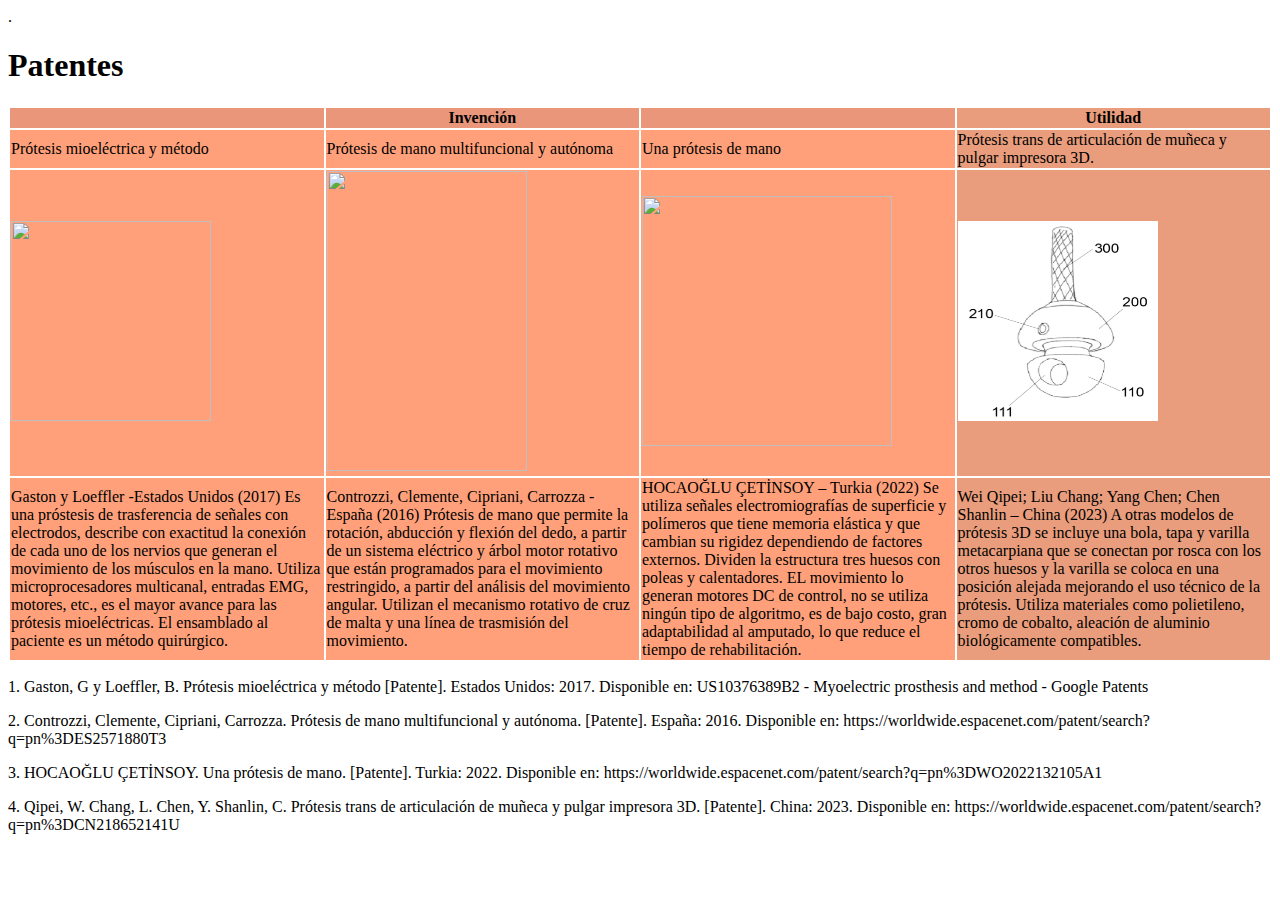
==== Documentación/Entregables/entregables.html @ 5bf92386 "Update entregables.html" ====
<!DOCTYPE html>.
<html lang=»es» border-left="white 3px" border-right="white 3px" border-bottom="white 2px">
    <Head>
<h1>Patentes</h1>
    </Head>
    </html>
    <body>
        <table class="default"
            border-style="groove 3em" >

            <tr>
          
              <th scope="row" style="background-color: #E9967A"></th>
          
              <th style="background-color: #E9967A">Invención</th>
          
              <th style="background-color: #E9967A"></th>
          
              <th style="background-color: #E99D7C">Utilidad</th>
          
            </tr>
          
            <tr>
          
              <td style="background-color:#FFA07A">Prótesis mioeléctrica y método</td>
          
              <td style="background-color:#FFA07A">Prótesis de mano multifuncional y autónoma</td>
          
              <td style="background-color:#FFA07A">Una prótesis de mano</td>
          
              <td style="background-color:#E99D7C">Prótesis trans de articulación de muñeca y pulgar impresora 3D. </td>
          
            </tr>
          
            <tr>
          
              <td style="background-color:#FFA07A"
                  display= "block"
                  margin-left= "auto"
                  margin-right= "auto"
                  width= "25%">
                <img src="https://patentimages.storage.googleapis.com/67/2e/8b/78b156129cf394/US10376389-20190813-D00000.png"
                    style="width:200px;height:200px"/></td>
              <td style="background-color:#FFA07A"
                  display= "block"
                  margin-left= "auto"
                  margin-right= "auto"
                  width= "25%">
                  <img src="https://www.bing.com/images/blob?bcid=strcpOjnQBMGqGVV.n2uLRsOOJvp.....0I"
                  style="width:200px;height:300px"/></td>
          
              <td style="background-color:#FFA07A" display= "block"
                  margin-left= "auto"
                  margin-right= "auto"
                  width= "25%">
                  <img src="https://www.bing.com/images/blob?bcid=sopUFmnlnxMGqGVV.n2uLRsOOJvp......w" 
                      style="width:250px;height:250px"/></td>
          
              <td style="background-color:#E99D7C" display= "block"
                  margin-left= "auto"
                  margin-right= "auto"
                  width= "25%">
                  <img src="[data-uri]"
                      style="width:200px;height:200px"/></td>
             </tr>
          
            <tr>
          
              <td style="background-color:#FFA07A" > Gaston y Loeffler -Estados Unidos (2017)
                Es una próstesis de trasferencia de señales con electrodos, describe con exactitud la conexión de cada uno de los
                nervios que generan el movimiento de los músculos en la mano. Utiliza microprocesadores multicanal, entradas EMG,
                motores, etc., es el mayor avance para las prótesis mioeléctricas. El ensamblado al paciente es un método quirúrgico. 
              </td>
          
              <td style="background-color:#FFA07A"> Controzzi, Clemente, Cipriani, Carrozza - España (2016) 
                Prótesis de mano que permite la rotación, abducción y flexión del dedo, a partir de un sistema eléctrico y árbol
                motor rotativo que están programados para el movimiento restringido, a partir del análisis del movimiento angular.
                Utilizan el mecanismo rotativo de cruz de malta y una línea de trasmisión del movimiento. 
                </td>
          
              <td style="background-color:#FFA07A" >HOCAOĞLU ÇETİNSOY – Turkia (2022) Se utiliza señales
                electromiografías de superficie y polímeros que tiene memoria elástica y que cambian su rigidez dependiendo de
                factores externos. Dividen la estructura tres huesos con poleas y calentadores. EL movimiento lo generan motores
                DC de control, no se utiliza ningún tipo de algoritmo, es de bajo costo, gran adaptabilidad al amputado, lo que reduce el tiempo de rehabilitación.
                </td>
          
              <td style="background-color:#E99D7C" >Wei Qipei; Liu Chang; Yang Chen; Chen Shanlin – China (2023)
                A otras modelos de prótesis 3D se incluye una bola, tapa y varilla metacarpiana que se conectan por rosca con los
                otros huesos y la varilla se coloca en una posición alejada mejorando el uso técnico de la prótesis. Utiliza materiales
                como polietileno, cromo de cobalto, aleación de aluminio biológicamente compatibles. </td>

          
            </tr>
          
          </table>
        <p>1. Gaston, G y Loeffler, B. Prótesis mioeléctrica y método [Patente]. Estados Unidos: 2017. Disponible en: US10376389B2 - Myoelectric prosthesis and method - Google Patents </p>
        <p>2.	Controzzi, Clemente, Cipriani, Carrozza. Prótesis de mano multifuncional y autónoma. [Patente]. España: 2016. Disponible en: https://worldwide.espacenet.com/patent/search?q=pn%3DES2571880T3</p>
        <p>3.	HOCAOĞLU ÇETİNSOY. Una prótesis de mano. [Patente]. Turkia: 2022. Disponible en: https://worldwide.espacenet.com/patent/search?q=pn%3DWO2022132105A1</p>
        <p>4.	Qipei, W. Chang, L. Chen, Y. Shanlin, C.  Prótesis trans de articulación de muñeca y pulgar impresora 3D. [Patente]. China: 2023. Disponible en: https://worldwide.espacenet.com/patent/search?q=pn%3DCN218652141U</p>
    </body>
    </html>
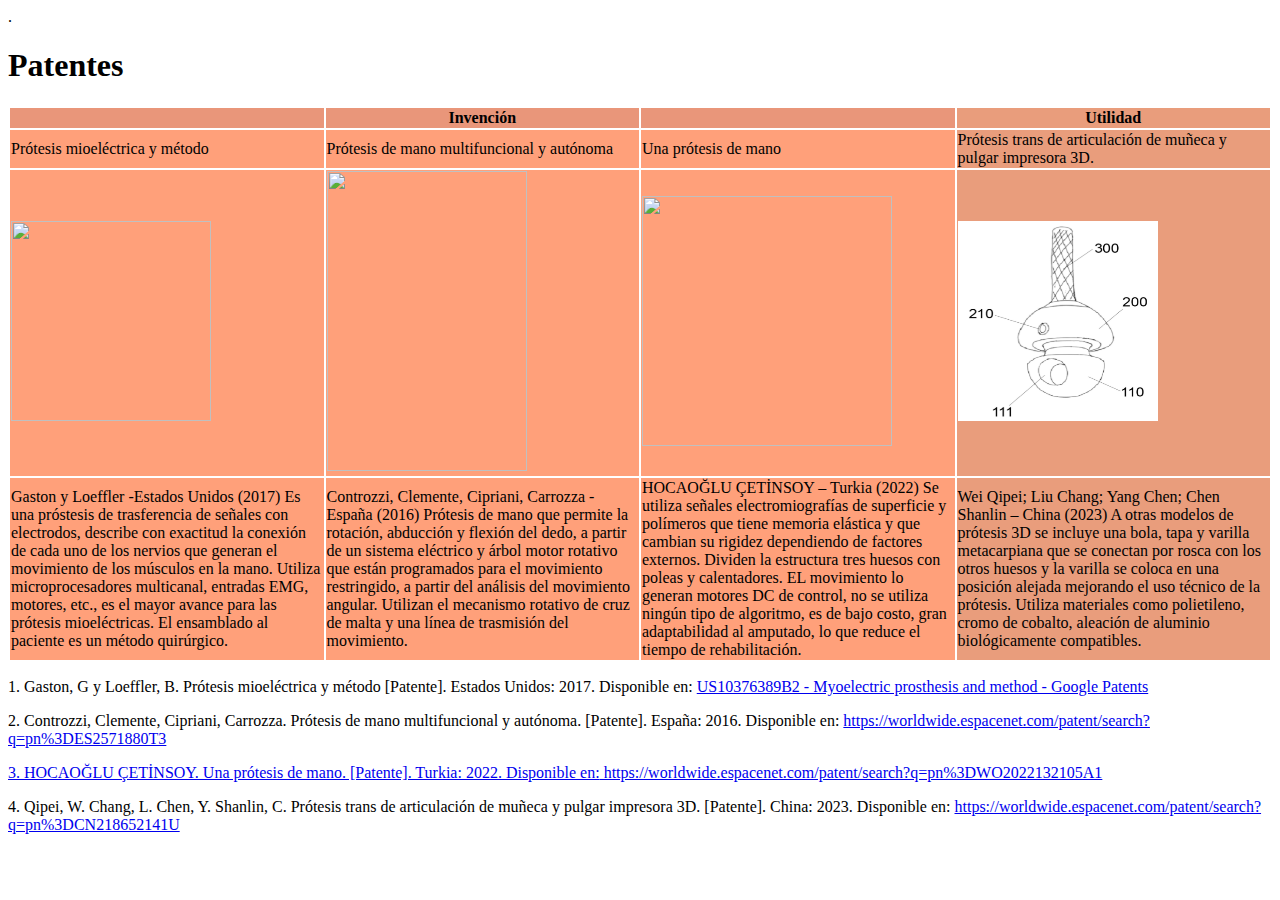
==== commit 768b2cd5: "Update entregables.html" ====
--- a/Documentación/Entregables/entregables.html
+++ b/Documentación/Entregables/entregables.html
@@ -94,9 +94,17 @@
             </tr>
           
           </table>
-        <p>1. Gaston, G y Loeffler, B. Prótesis mioeléctrica y método [Patente]. Estados Unidos: 2017. Disponible en: US10376389B2 - Myoelectric prosthesis and method - Google Patents </p>
-        <p>2.	Controzzi, Clemente, Cipriani, Carrozza. Prótesis de mano multifuncional y autónoma. [Patente]. España: 2016. Disponible en: https://worldwide.espacenet.com/patent/search?q=pn%3DES2571880T3</p>
-        <p>3.	HOCAOĞLU ÇETİNSOY. Una prótesis de mano. [Patente]. Turkia: 2022. Disponible en: https://worldwide.espacenet.com/patent/search?q=pn%3DWO2022132105A1</p>
-        <p>4.	Qipei, W. Chang, L. Chen, Y. Shanlin, C.  Prótesis trans de articulación de muñeca y pulgar impresora 3D. [Patente]. China: 2023. Disponible en: https://worldwide.espacenet.com/patent/search?q=pn%3DCN218652141U</p>
+        <p>1. Gaston, G y Loeffler, B. Prótesis mioeléctrica y método [Patente]. Estados Unidos: 2017. 
+            Disponible en: <a href="https://patents.google.com/patent/US10376389B2/en?q=(amputation+prothesis+thumb)&oq=amputation+or+prothesis+thumb+">
+            US10376389B2 - Myoelectric prosthesis and method - Google Patents </a></p>
+        <p>2.	Controzzi, Clemente, Cipriani, Carrozza. Prótesis de mano multifuncional y autónoma. [Patente]. España: 2016. 
+            Disponible en: <a href="https://worldwide.espacenet.com/patent/search?q=pn%3DES2571880T3">
+            https://worldwide.espacenet.com/patent/search?q=pn%3DES2571880T3</p>
+        <p>3.	HOCAOĞLU ÇETİNSOY. Una prótesis de mano. [Patente]. Turkia: 2022.
+            Disponible en:<a href= "https://worldwide.espacenet.com/patent/search?q=pn%3DWO2022132105A1">
+            https://worldwide.espacenet.com/patent/search?q=pn%3DWO2022132105A1</a></p>
+        <p>4.	Qipei, W. Chang, L. Chen, Y. Shanlin, C.  Prótesis trans de articulación de muñeca y pulgar impresora 3D. [Patente]. China: 2023. 
+            Disponible en: <a href="https://worldwide.espacenet.com/patent/search?q=pn%3DCN218652141U">
+            https://worldwide.espacenet.com/patent/search?q=pn%3DCN218652141U</p>
     </body>
     </html>
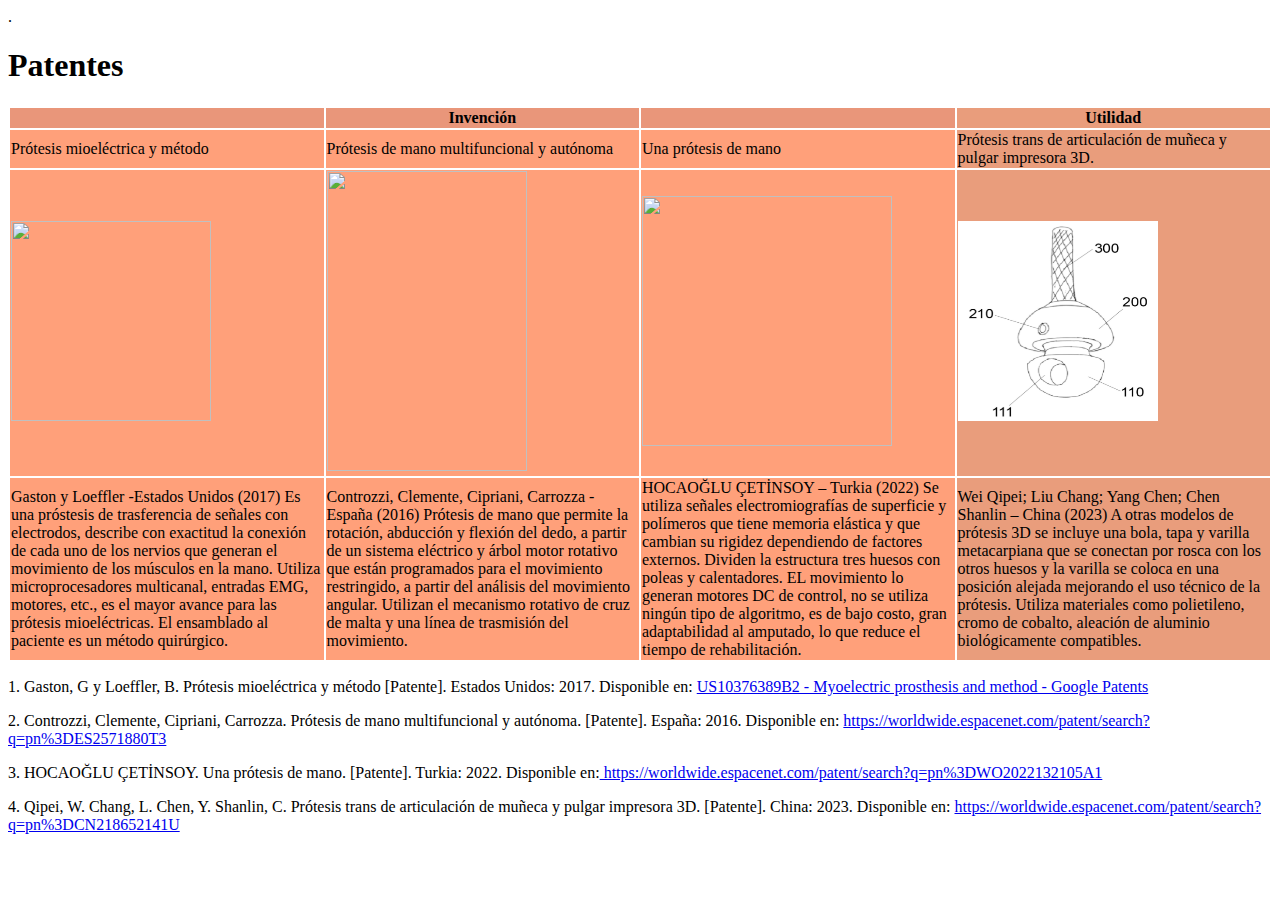
==== commit 6c0ad625: "Update entregables.html" ====
--- a/Documentación/Entregables/entregables.html
+++ b/Documentación/Entregables/entregables.html
@@ -1,6 +1,6 @@
 
 <!DOCTYPE html>.
-<html lang=»es» border-left="white 3px" border-right="white 3px" border-bottom="white 2px">
+<html lang=»es» border-left="white 4px" border-right="white 4px" border-bottom="white 2px">
     <Head>
 <h1>Patentes</h1>
     </Head>
@@ -47,7 +47,7 @@
                   margin-left= "auto"
                   margin-right= "auto"
                   width= "25%">
-                  <img src="https://www.bing.com/images/blob?bcid=strcpOjnQBMGqGVV.n2uLRsOOJvp.....0I"
+                  <img src="https://raw.githubusercontent.com/1502Pam/Project/main/Im%C3%A1genes/Imagen2.png"
                   style="width:200px;height:300px"/></td>
           
               <td style="background-color:#FFA07A" display= "block"
@@ -99,12 +99,12 @@
             US10376389B2 - Myoelectric prosthesis and method - Google Patents </a></p>
         <p>2.	Controzzi, Clemente, Cipriani, Carrozza. Prótesis de mano multifuncional y autónoma. [Patente]. España: 2016. 
             Disponible en: <a href="https://worldwide.espacenet.com/patent/search?q=pn%3DES2571880T3">
-            https://worldwide.espacenet.com/patent/search?q=pn%3DES2571880T3</p>
+            https://worldwide.espacenet.com/patent/search?q=pn%3DES2571880T3</a></p>
         <p>3.	HOCAOĞLU ÇETİNSOY. Una prótesis de mano. [Patente]. Turkia: 2022.
             Disponible en:<a href= "https://worldwide.espacenet.com/patent/search?q=pn%3DWO2022132105A1">
             https://worldwide.espacenet.com/patent/search?q=pn%3DWO2022132105A1</a></p>
         <p>4.	Qipei, W. Chang, L. Chen, Y. Shanlin, C.  Prótesis trans de articulación de muñeca y pulgar impresora 3D. [Patente]. China: 2023. 
             Disponible en: <a href="https://worldwide.espacenet.com/patent/search?q=pn%3DCN218652141U">
-            https://worldwide.espacenet.com/patent/search?q=pn%3DCN218652141U</p>
+            https://worldwide.espacenet.com/patent/search?q=pn%3DCN218652141U</a></p>
     </body>
     </html>
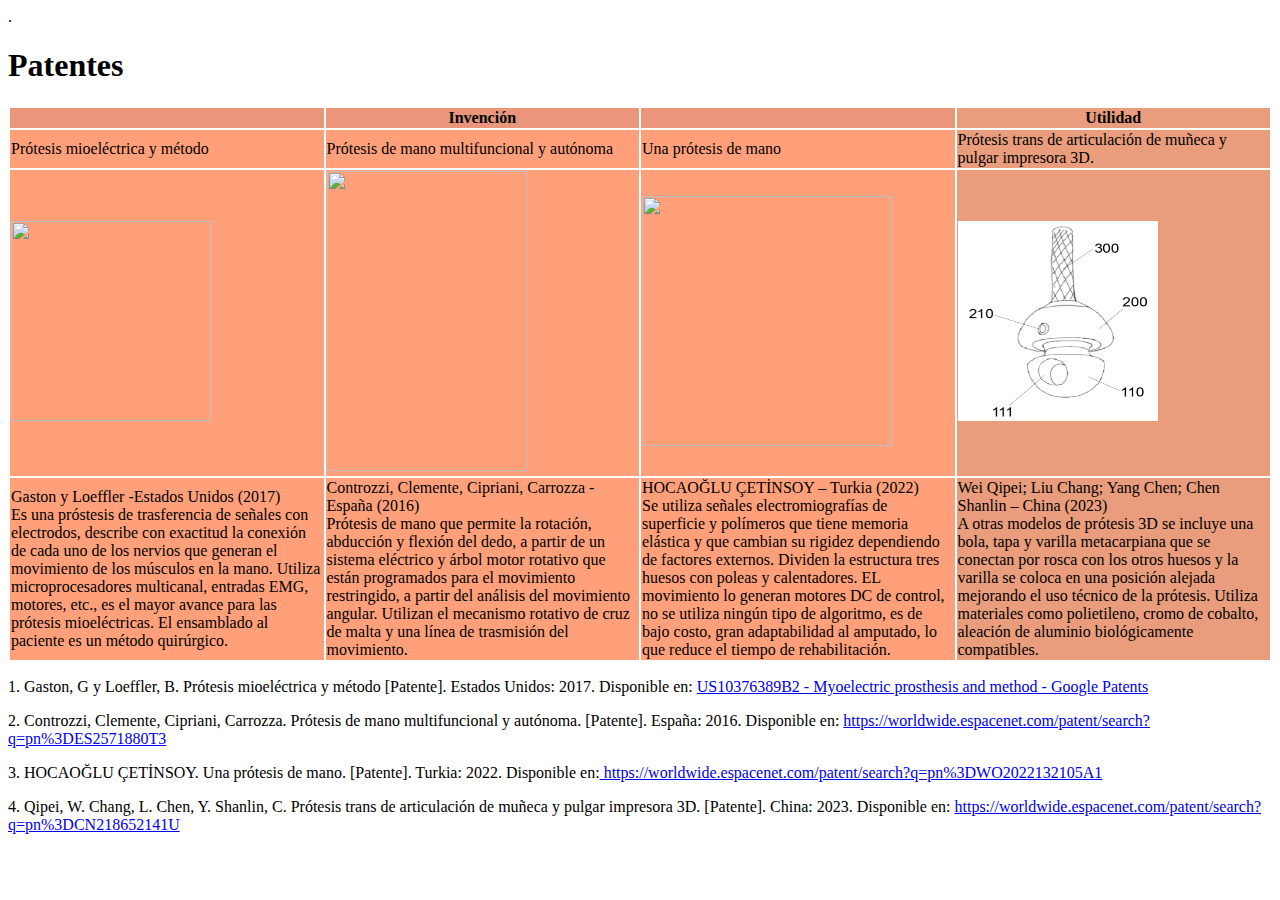
==== commit 3125ebf9: "Update entregables.html" ====
--- a/Documentación/Entregables/entregables.html
+++ b/Documentación/Entregables/entregables.html
@@ -1,6 +1,6 @@
 
 <!DOCTYPE html>.
-<html lang=»es» border-left="white 4px" border-right="white 4px" border-bottom="white 2px">
+<html lang=»es» border-left="white 6px" border-right="white 6px" border-bottom="white 2px">
     <Head>
 <h1>Patentes</h1>
     </Head>
@@ -51,10 +51,10 @@
                   style="width:200px;height:300px"/></td>
           
               <td style="background-color:#FFA07A" display= "block"
-                  margin-left= "auto"
-                  margin-right= "auto"
+                  margin-left= "6%"
+                  margin-right= "6%"
                   width= "25%">
-                  <img src="https://www.bing.com/images/blob?bcid=sopUFmnlnxMGqGVV.n2uLRsOOJvp......w" 
+                  <img src="https://raw.githubusercontent.com/1502Pam/Project/main/Im%C3%A1genes/Imagen3.png" 
                       style="width:250px;height:250px"/></td>
           
               <td style="background-color:#E99D7C" display= "block"
@@ -67,25 +67,25 @@
           
             <tr>
           
-              <td style="background-color:#FFA07A" > Gaston y Loeffler -Estados Unidos (2017)
+              <td style="background-color:#FFA07A" > Gaston y Loeffler -Estados Unidos (2017) <br>
                 Es una próstesis de trasferencia de señales con electrodos, describe con exactitud la conexión de cada uno de los
                 nervios que generan el movimiento de los músculos en la mano. Utiliza microprocesadores multicanal, entradas EMG,
                 motores, etc., es el mayor avance para las prótesis mioeléctricas. El ensamblado al paciente es un método quirúrgico. 
               </td>
           
-              <td style="background-color:#FFA07A"> Controzzi, Clemente, Cipriani, Carrozza - España (2016) 
+              <td style="background-color:#FFA07A"> Controzzi, Clemente, Cipriani, Carrozza - España (2016) <br>
                 Prótesis de mano que permite la rotación, abducción y flexión del dedo, a partir de un sistema eléctrico y árbol
                 motor rotativo que están programados para el movimiento restringido, a partir del análisis del movimiento angular.
                 Utilizan el mecanismo rotativo de cruz de malta y una línea de trasmisión del movimiento. 
                 </td>
           
-              <td style="background-color:#FFA07A" >HOCAOĞLU ÇETİNSOY – Turkia (2022) Se utiliza señales
+              <td style="background-color:#FFA07A" >HOCAOĞLU ÇETİNSOY – Turkia (2022)<br> Se utiliza señales
                 electromiografías de superficie y polímeros que tiene memoria elástica y que cambian su rigidez dependiendo de
                 factores externos. Dividen la estructura tres huesos con poleas y calentadores. EL movimiento lo generan motores
                 DC de control, no se utiliza ningún tipo de algoritmo, es de bajo costo, gran adaptabilidad al amputado, lo que reduce el tiempo de rehabilitación.
                 </td>
           
-              <td style="background-color:#E99D7C" >Wei Qipei; Liu Chang; Yang Chen; Chen Shanlin – China (2023)
+              <td style="background-color:#E99D7C" >Wei Qipei; Liu Chang; Yang Chen; Chen Shanlin – China (2023) <br>
                 A otras modelos de prótesis 3D se incluye una bola, tapa y varilla metacarpiana que se conectan por rosca con los
                 otros huesos y la varilla se coloca en una posición alejada mejorando el uso técnico de la prótesis. Utiliza materiales
                 como polietileno, cromo de cobalto, aleación de aluminio biológicamente compatibles. </td>
